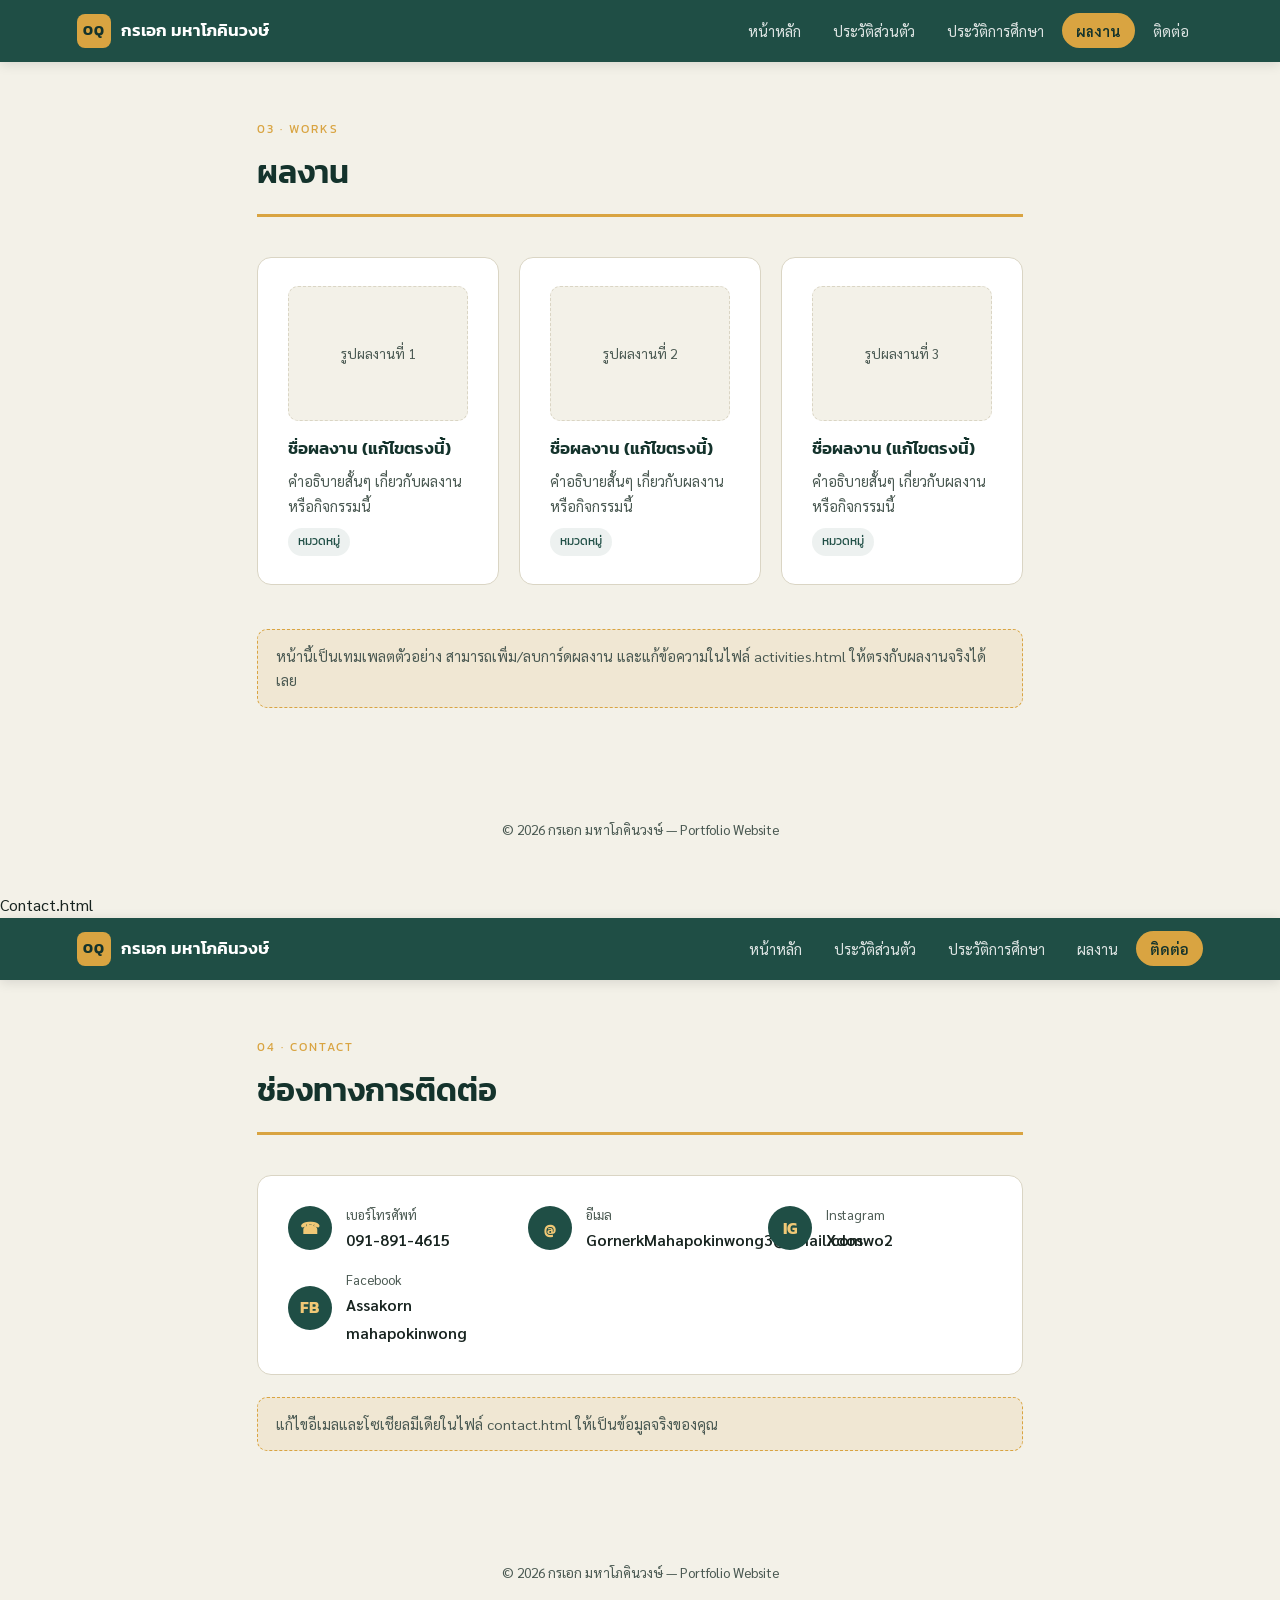
==== activities.html @ 0e101bdb "Update activities.html" ====
<!DOCTYPE html>
<html lang="th">
<head>
<meta charset="UTF-8">
<meta name="viewport" content="width=device-width, initial-scale=1.0">
<title>ผลงาน | ณิชาภัทร จันทนาม</title>
<link rel="stylesheet" href="style.css">
</head>
<body>

<nav class="topnav">
  <div class="brand">
    <span class="brand-badge">OQ</span>
    กรเอก มหาโภคินวงษ์
  </div>
  <button class="nav-toggle" aria-label="เปิดเมนู">&#9776;</button>
  <ul class="navlinks">
    <li><a href="index.html">หน้าหลัก</a></li>
    <li><a href="personal.html">ประวัติส่วนตัว</a></li>
    <li><a href="education.html">ประวัติการศึกษา</a></li>
    <li><a href="activities.html" aria-current="page">ผลงาน</a></li>
    <li><a href="contact.html">ติดต่อ</a></li>
  </ul>
</nav>

<main>
  <header class="page-header">
    <span class="eyebrow">03 · Works</span>
    <h1>ผลงาน</h1>
  </header>

  <div class="work-grid">
    <!-- คัดลอกบล็อก .work-card ทั้งก้อนเพื่อเพิ่มผลงานใหม่ -->
    <div class="card work-card">
      <div class="thumb">
        <!-- เปลี่ยนเป็น <img src="images/ชื่อไฟล์.png" alt="..."> เมื่อมีรูปผลงาน -->
        <span>รูปผลงานที่ 1</span>
      </div>
      <h3>ชื่อผลงาน (แก้ไขตรงนี้)</h3>
      <p>คำอธิบายสั้นๆ เกี่ยวกับผลงานหรือกิจกรรมนี้</p>
      <span class="tag">หมวดหมู่</span>
    </div>

    <div class="card work-card">
      <div class="thumb">
        <span>รูปผลงานที่ 2</span>
      </div>
      <h3>ชื่อผลงาน (แก้ไขตรงนี้)</h3>
      <p>คำอธิบายสั้นๆ เกี่ยวกับผลงานหรือกิจกรรมนี้</p>
      <span class="tag">หมวดหมู่</span>
    </div>

    <div class="card work-card">
      <div class="thumb">
        <span>รูปผลงานที่ 3</span>
      </div>
      <h3>ชื่อผลงาน (แก้ไขตรงนี้)</h3>
      <p>คำอธิบายสั้นๆ เกี่ยวกับผลงานหรือกิจกรรมนี้</p>
      <span class="tag">หมวดหมู่</span>
    </div>
  </div>

  <div class="note" style="margin-top:22px;">
    หน้านี้เป็นเทมเพลตตัวอย่าง สามารถเพิ่ม/ลบการ์ดผลงาน และแก้ข้อความในไฟล์ activities.html ให้ตรงกับผลงานจริงได้เลย
  </div>
</main>

<footer>&copy; 2026 กรเอก มหาโภคินวงษ์ — Portfolio Website</footer>

<script src="script.js"></script>
</body>
</html>

Contact.html

<!DOCTYPE html>
<html lang="th">
<head>
<meta charset="UTF-8">
<meta name="viewport" content="width=device-width, initial-scale=1.0">
<title>ช่องทางการติดต่อ | กรเอก มหาโภคินวงษ์</title>
<link rel="stylesheet" href="style.css">
</head>
<body>

<nav class="topnav">
  <div class="brand">
    <span class="brand-badge">OQ</span>
    กรเอก มหาโภคินวงษ์
  </div>
  <button class="nav-toggle" aria-label="เปิดเมนู">&#9776;</button>
  <ul class="navlinks">
    <li><a href="index.html">หน้าหลัก</a></li>
    <li><a href="personal.html">ประวัติส่วนตัว</a></li>
    <li><a href="education.html">ประวัติการศึกษา</a></li>
    <li><a href="activities.html">ผลงาน</a></li>
    <li><a href="contact.html" aria-current="page">ติดต่อ</a></li>
  </ul>
</nav>

<main>
  <header class="page-header">
    <span class="eyebrow">04 · Contact</span>
    <h1>ช่องทางการติดต่อ</h1>
  </header>

  <div class="card">
    <div class="contact-grid">
      <div class="contact-item">
        <div class="contact-icon">&#9742;</div>
        <div>
          <div class="label">เบอร์โทรศัพท์</div>
          <div class="value">091-891-4615</div>
        </div>
      </div>

      <div class="contact-item">
        <div class="contact-icon">@</div>
        <div>
          <div class="label">อีเมล</div>
          <!-- แก้เป็นอีเมลจริงของคุณ -->
          <div class="value">GornerkMahapokinwong3@email.com</div>
        </div>
      </div>

      <div class="contact-item">
        <div class="contact-icon">IG</div>
        <div>
          <div class="label">Instagram</div>
          <!-- แก้เป็นชื่อบัญชีจริงของคุณ -->
          <div class="value">Xdoswo2</div>
        </div>
      </div>

      <div class="contact-item">
        <div class="contact-icon">FB</div>
        <div>
          <div class="label">Facebook</div>
          <!-- แก้เป็นชื่อบัญชีจริงของคุณ -->
          <div class="value">Assakorn mahapokinwong</div>
        </div>
      </div>
    </div>
  </div>

  <div class="note">
    แก้ไขอีเมลและโซเชียลมีเดียในไฟล์ contact.html ให้เป็นข้อมูลจริงของคุณ
  </div>
</main>

<footer>&copy; 2026 กรเอก มหาโภคินวงษ์ — Portfolio Website</footer>

<script src="script.js"></script>
</body>
</html>
---- style.css ----
@import url('https://fonts.googleapis.com/css2?family=Kanit:wght@400;600;700&family=Sarabun:wght@300;400;600&display=swap');

:root {
  --teal: #1F4E45;
  --teal-dark: #14332C;
  --gold: #D9A441;
  --gold-light: #F0C876;
  --bg: #F3F1E8;
  --card: #FFFFFF;
  --ink: #182420;
  --ink-soft: #4A5952;
  --line: #DAD5C4;
  --radius: 14px;
}

* { box-sizing: border-box; }

html { scroll-behavior: smooth; }

body {
  margin: 0;
  background: var(--bg);
  color: var(--ink);
  font-family: 'Sarabun', sans-serif;
  font-weight: 400;
  line-height: 1.7;
}

h1, h2, h3, .display {
  font-family: 'Kanit', sans-serif;
  font-weight: 600;
  color: var(--teal-dark);
  margin: 0;
}

a { color: inherit; text-decoration: none; }

/* ---------- Top nav ---------- */
.topnav {
  position: sticky;
  top: 0;
  z-index: 50;
  display: flex;
  align-items: center;
  justify-content: space-between;
  padding: 14px 6vw;
  background: var(--teal);
  color: #fff;
  box-shadow: 0 2px 12px rgba(0,0,0,0.12);
}

.brand {
  display: flex;
  align-items: center;
  gap: 10px;
  font-family: 'Kanit', sans-serif;
  font-weight: 600;
  font-size: 1.05rem;
  color: #fff;
}

.brand-badge {
  width: 34px;
  height: 34px;
  border-radius: 8px;
  background: var(--gold);
  color: var(--teal-dark);
  display: flex;
  align-items: center;
  justify-content: center;
  font-weight: 700;
  font-size: 0.85rem;
  letter-spacing: 0.5px;
}

.navlinks {
  display: flex;
  gap: 4px;
  list-style: none;
  margin: 0;
  padding: 0;
}

.navlinks a {
  padding: 8px 14px;
  border-radius: 999px;
  font-size: 0.92rem;
  color: rgba(255,255,255,0.85);
  transition: background 0.2s, color 0.2s;
  white-space: nowrap;
}

.navlinks a:hover,
.navlinks a[aria-current="page"] {
  background: rgba(255,255,255,0.12);
  color: #fff;
}

.navlinks a[aria-current="page"] {
  background: var(--gold);
  color: var(--teal-dark);
  font-weight: 600;
}

.nav-toggle {
  display: none;
  background: none;
  border: none;
  color: #fff;
  font-size: 1.5rem;
  cursor: pointer;
}

@media (max-width: 720px) {
  .nav-toggle { display: block; }
  .navlinks {
    position: absolute;
    top: 100%;
    left: 0;
    right: 0;
    flex-direction: column;
    background: var(--teal-dark);
    padding: 10px 6vw 16px;
    display: none;
    gap: 2px;
  }
  .navlinks.open { display: flex; }
  .navlinks a { padding: 12px 14px; border-radius: 8px; }
}

/* ---------- Page shell ---------- */
main {
  max-width: 920px;
  margin: 0 auto;
  padding: 56px 6vw 80px;
}

.page-header {
  margin-bottom: 40px;
  border-bottom: 3px solid var(--gold);
  padding-bottom: 14px;
}

.eyebrow {
  font-family: 'Kanit', sans-serif;
  font-size: 0.78rem;
  letter-spacing: 2px;
  color: var(--gold);
  text-transform: uppercase;
  margin-bottom: 6px;
  display: block;
}

.page-header h1 { font-size: 2rem; }

/* ---------- Hero (index page): Student ID card ---------- */
.hero {
  display: grid;
  grid-template-columns: 1.1fr 0.9fr;
  gap: 40px;
  align-items: center;
  padding: 64px 0 48px;
}

@media (max-width: 780px) {
  .hero { grid-template-columns: 1fr; padding-top: 40px; }
}

.hero h1 {
  font-size: clamp(2.1rem, 5vw, 3rem);
  line-height: 1.25;
}

.hero .accent { color: var(--gold); }

.hero p.lede {
  color: var(--ink-soft);
  font-size: 1.08rem;
  margin-top: 18px;
  max-width: 46ch;
}

.hero-cta {
  margin-top: 30px;
  display: flex;
  gap: 12px;
  flex-wrap: wrap;
}

.btn {
  font-family: 'Kanit', sans-serif;
  font-size: 0.92rem;
  padding: 12px 22px;
  border-radius: 999px;
  border: 2px solid var(--teal);
  transition: transform 0.15s, background 0.2s, color 0.2s;
  display: inline-block;
}

.btn-solid { background: var(--teal); color: #fff; }
.btn-solid:hover { background: var(--teal-dark); transform: translateY(-2px); }
.btn-ghost { color: var(--teal); }
.btn-ghost:hover { background: var(--teal); color: #fff; transform: translateY(-2px); }

/* Student ID card visual */
.id-card {
  background: var(--card);
  border-radius: var(--radius);
  box-shadow: 0 18px 40px rgba(20,51,44,0.18);
  overflow: hidden;
  border: 1px solid var(--line);
  transform: rotate(-2deg);
  transition: transform 0.3s;
}
.id-card:hover { transform: rotate(0deg); }

.id-card-top {
  background: linear-gradient(135deg, var(--teal), var(--teal-dark));
  color: #fff;
  padding: 16px 20px;
  display: flex;
  align-items: center;
  justify-content: space-between;
}

.id-card-top .school {
  font-family: 'Kanit', sans-serif;
  font-size: 0.82rem;
  letter-spacing: 1px;
}

.id-card-top .gold-dot {
  width: 10px; height: 10px; border-radius: 50%;
  background: var(--gold);
}

.id-card-body {
  display: flex;
  gap: 18px;
  padding: 22px 20px;
  align-items: center;
}

.id-photo {
  width: 88px;
  height: 108px;
  border-radius: 8px;
  background: var(--bg);
  border: 2px solid var(--gold);
  overflow: hidden;
  flex-shrink: 0;
  display: flex;
  align-items: center;
  justify-content: center;
  font-family: 'Kanit', sans-serif;
  color: var(--ink-soft);
  font-size: 0.75rem;
  text-align: center;
}

.id-photo img { width: 100%; height: 100%; object-fit: cover; }

.id-info .name { font-family: 'Kanit', sans-serif; font-weight: 600; font-size: 1.15rem; color: var(--teal-dark); }
.id-info .role { color: var(--ink-soft); font-size: 0.9rem; margin-top: 4px; }
.id-card-strip {
  height: 8px;
  background: repeating-linear-gradient(45deg, var(--gold), var(--gold) 10px, var(--gold-light) 10px, var(--gold-light) 20px);
}

/* ---------- Nav cards on index ---------- */
.grid-links {
  display: grid;
  grid-template-columns: repeat(auto-fit, minmax(190px, 1fr));
  gap: 18px;
  margin-top: 40px;
}

.link-card {
  background: var(--card);
  border: 1px solid var(--line);
  border-radius: var(--radius);
  padding: 22px;
  transition: transform 0.2s, box-shadow 0.2s, border-color 0.2s;
}

.link-card:hover {
  transform: translateY(-4px);
  box-shadow: 0 14px 30px rgba(20,51,44,0.12);
  border-color: var(--gold);
}

.link-card .num {
  font-family: 'Kanit', sans-serif;
  color: var(--gold);
  font-weight: 700;
  font-size: 0.85rem;
}

.link-card h3 { margin-top: 8px; font-size: 1.15rem; }
.link-card p { color: var(--ink-soft); font-size: 0.9rem; margin: 8px 0 0; }

/* ---------- Content sections ---------- */
.card {
  background: var(--card);
  border: 1px solid var(--line);
  border-radius: var(--radius);
  padding: 28px 30px;
  margin-bottom: 22px;
}

.profile-block {
  display: flex;
  gap: 26px;
  align-items: flex-start;
  flex-wrap: wrap;
}

.profile-photo {
  width: 160px;
  height: 200px;
  border-radius: 10px;
  border: 3px solid var(--gold);
  object-fit: cover;
  background: var(--bg);
  flex-shrink: 0;
}

dl.info-list {
  display: grid;
  grid-template-columns: max-content 1fr;
  gap: 10px 20px;
  margin: 0;
}
dl.info-list dt {
  font-family: 'Kanit', sans-serif;
  color: var(--ink-soft);
  font-size: 0.88rem;
}
dl.info-list dd {
  margin: 0;
  font-weight: 600;
}

/* ---------- Timeline (education) ---------- */
.timeline {
  list-style: none;
  margin: 0;
  padding: 0;
  border-left: 3px solid var(--gold);
}

.timeline li {
  position: relative;
  padding: 4px 0 28px 26px;
}

.timeline li::before {
  content: '';
  position: absolute;
  left: -9px;
  top: 6px;
  width: 14px;
  height: 14px;
  border-radius: 50%;
  background: var(--teal);
  border: 3px solid var(--gold);
}

.timeline .year {
  font-family: 'Kanit', sans-serif;
  color: var(--gold);
  font-weight: 600;
  font-size: 0.85rem;
  display: block;
}

.timeline h3 { margin-top: 4px; font-size: 1.1rem; }
.timeline p { color: var(--ink-soft); margin: 6px 0 0; font-size: 0.95rem; }

/* ---------- Works / activities grid ---------- */
.work-grid {
  display: grid;
  grid-template-columns: repeat(auto-fit, minmax(240px, 1fr));
  gap: 20px;
}

.work-card .thumb {
  width: 100%;
  aspect-ratio: 4 / 3;
  border-radius: 10px;
  background: var(--bg);
  border: 1px dashed var(--line);
  display: flex;
  align-items: center;
  justify-content: center;
  color: var(--ink-soft);
  font-size: 0.85rem;
  overflow: hidden;
  margin-bottom: 14px;
}
.work-card .thumb img { width: 100%; height: 100%; object-fit: cover; }
.work-card h3 { font-size: 1.05rem; }
.work-card p { color: var(--ink-soft); font-size: 0.9rem; margin: 6px 0 0; }
.work-card .tag {
  display: inline-block;
  margin-top: 10px;
  font-family: 'Kanit', sans-serif;
  font-size: 0.72rem;
  color: var(--teal);
  background: rgba(31,78,69,0.08);
  padding: 4px 10px;
  border-radius: 999px;
}

/* ---------- Contact ---------- */
.contact-grid {
  display: grid;
  grid-template-columns: repeat(auto-fit, minmax(220px, 1fr));
  gap: 16px;
}

.contact-item {
  display: flex;
  align-items: center;
  gap: 14px;
}

.contact-icon {
  width: 44px;
  height: 44px;
  border-radius: 50%;
  background: var(--teal);
  color: var(--gold-light);
  display: flex;
  align-items: center;
  justify-content: center;
  font-family: 'Kanit', sans-serif;
  font-weight: 700;
  flex-shrink: 0;
}

.contact-item .label {
  font-size: 0.82rem;
  color: var(--ink-soft);
}
.contact-item .value { font-weight: 600; }

.note {
  background: rgba(217,164,65,0.12);
  border: 1px dashed var(--gold);
  border-radius: 10px;
  padding: 14px 18px;
  font-size: 0.9rem;
  color: var(--ink-soft);
}

/* ---------- Footer ---------- */
footer {
  text-align: center;
  padding: 30px 6vw 50px;
  color: var(--ink-soft);
  font-size: 0.85rem;
}

@media (prefers-reduced-motion: reduce) {
  * { transition: none !important; }
  html { scroll-behavior: auto; }
}

a:focus-visible, button:focus-visible {
  outline: 3px solid var(--gold);
  outline-offset: 2px;
}
---- style.css ----
@import url('https://fonts.googleapis.com/css2?family=Kanit:wght@400;600;700&family=Sarabun:wght@300;400;600&display=swap');

:root {
  --teal: #1F4E45;
  --teal-dark: #14332C;
  --gold: #D9A441;
  --gold-light: #F0C876;
  --bg: #F3F1E8;
  --card: #FFFFFF;
  --ink: #182420;
  --ink-soft: #4A5952;
  --line: #DAD5C4;
  --radius: 14px;
}

* { box-sizing: border-box; }

html { scroll-behavior: smooth; }

body {
  margin: 0;
  background: var(--bg);
  color: var(--ink);
  font-family: 'Sarabun', sans-serif;
  font-weight: 400;
  line-height: 1.7;
}

h1, h2, h3, .display {
  font-family: 'Kanit', sans-serif;
  font-weight: 600;
  color: var(--teal-dark);
  margin: 0;
}

a { color: inherit; text-decoration: none; }

/* ---------- Top nav ---------- */
.topnav {
  position: sticky;
  top: 0;
  z-index: 50;
  display: flex;
  align-items: center;
  justify-content: space-between;
  padding: 14px 6vw;
  background: var(--teal);
  color: #fff;
  box-shadow: 0 2px 12px rgba(0,0,0,0.12);
}

.brand {
  display: flex;
  align-items: center;
  gap: 10px;
  font-family: 'Kanit', sans-serif;
  font-weight: 600;
  font-size: 1.05rem;
  color: #fff;
}

.brand-badge {
  width: 34px;
  height: 34px;
  border-radius: 8px;
  background: var(--gold);
  color: var(--teal-dark);
  display: flex;
  align-items: center;
  justify-content: center;
  font-weight: 700;
  font-size: 0.85rem;
  letter-spacing: 0.5px;
}

.navlinks {
  display: flex;
  gap: 4px;
  list-style: none;
  margin: 0;
  padding: 0;
}

.navlinks a {
  padding: 8px 14px;
  border-radius: 999px;
  font-size: 0.92rem;
  color: rgba(255,255,255,0.85);
  transition: background 0.2s, color 0.2s;
  white-space: nowrap;
}

.navlinks a:hover,
.navlinks a[aria-current="page"] {
  background: rgba(255,255,255,0.12);
  color: #fff;
}

.navlinks a[aria-current="page"] {
  background: var(--gold);
  color: var(--teal-dark);
  font-weight: 600;
}

.nav-toggle {
  display: none;
  background: none;
  border: none;
  color: #fff;
  font-size: 1.5rem;
  cursor: pointer;
}

@media (max-width: 720px) {
  .nav-toggle { display: block; }
  .navlinks {
    position: absolute;
    top: 100%;
    left: 0;
    right: 0;
    flex-direction: column;
    background: var(--teal-dark);
    padding: 10px 6vw 16px;
    display: none;
    gap: 2px;
  }
  .navlinks.open { display: flex; }
  .navlinks a { padding: 12px 14px; border-radius: 8px; }
}

/* ---------- Page shell ---------- */
main {
  max-width: 920px;
  margin: 0 auto;
  padding: 56px 6vw 80px;
}

.page-header {
  margin-bottom: 40px;
  border-bottom: 3px solid var(--gold);
  padding-bottom: 14px;
}

.eyebrow {
  font-family: 'Kanit', sans-serif;
  font-size: 0.78rem;
  letter-spacing: 2px;
  color: var(--gold);
  text-transform: uppercase;
  margin-bottom: 6px;
  display: block;
}

.page-header h1 { font-size: 2rem; }

/* ---------- Hero (index page): Student ID card ---------- */
.hero {
  display: grid;
  grid-template-columns: 1.1fr 0.9fr;
  gap: 40px;
  align-items: center;
  padding: 64px 0 48px;
}

@media (max-width: 780px) {
  .hero { grid-template-columns: 1fr; padding-top: 40px; }
}

.hero h1 {
  font-size: clamp(2.1rem, 5vw, 3rem);
  line-height: 1.25;
}

.hero .accent { color: var(--gold); }

.hero p.lede {
  color: var(--ink-soft);
  font-size: 1.08rem;
  margin-top: 18px;
  max-width: 46ch;
}

.hero-cta {
  margin-top: 30px;
  display: flex;
  gap: 12px;
  flex-wrap: wrap;
}

.btn {
  font-family: 'Kanit', sans-serif;
  font-size: 0.92rem;
  padding: 12px 22px;
  border-radius: 999px;
  border: 2px solid var(--teal);
  transition: transform 0.15s, background 0.2s, color 0.2s;
  display: inline-block;
}

.btn-solid { background: var(--teal); color: #fff; }
.btn-solid:hover { background: var(--teal-dark); transform: translateY(-2px); }
.btn-ghost { color: var(--teal); }
.btn-ghost:hover { background: var(--teal); color: #fff; transform: translateY(-2px); }

/* Student ID card visual */
.id-card {
  background: var(--card);
  border-radius: var(--radius);
  box-shadow: 0 18px 40px rgba(20,51,44,0.18);
  overflow: hidden;
  border: 1px solid var(--line);
  transform: rotate(-2deg);
  transition: transform 0.3s;
}
.id-card:hover { transform: rotate(0deg); }

.id-card-top {
  background: linear-gradient(135deg, var(--teal), var(--teal-dark));
  color: #fff;
  padding: 16px 20px;
  display: flex;
  align-items: center;
  justify-content: space-between;
}

.id-card-top .school {
  font-family: 'Kanit', sans-serif;
  font-size: 0.82rem;
  letter-spacing: 1px;
}

.id-card-top .gold-dot {
  width: 10px; height: 10px; border-radius: 50%;
  background: var(--gold);
}

.id-card-body {
  display: flex;
  gap: 18px;
  padding: 22px 20px;
  align-items: center;
}

.id-photo {
  width: 88px;
  height: 108px;
  border-radius: 8px;
  background: var(--bg);
  border: 2px solid var(--gold);
  overflow: hidden;
  flex-shrink: 0;
  display: flex;
  align-items: center;
  justify-content: center;
  font-family: 'Kanit', sans-serif;
  color: var(--ink-soft);
  font-size: 0.75rem;
  text-align: center;
}

.id-photo img { width: 100%; height: 100%; object-fit: cover; }

.id-info .name { font-family: 'Kanit', sans-serif; font-weight: 600; font-size: 1.15rem; color: var(--teal-dark); }
.id-info .role { color: var(--ink-soft); font-size: 0.9rem; margin-top: 4px; }
.id-card-strip {
  height: 8px;
  background: repeating-linear-gradient(45deg, var(--gold), var(--gold) 10px, var(--gold-light) 10px, var(--gold-light) 20px);
}

/* ---------- Nav cards on index ---------- */
.grid-links {
  display: grid;
  grid-template-columns: repeat(auto-fit, minmax(190px, 1fr));
  gap: 18px;
  margin-top: 40px;
}

.link-card {
  background: var(--card);
  border: 1px solid var(--line);
  border-radius: var(--radius);
  padding: 22px;
  transition: transform 0.2s, box-shadow 0.2s, border-color 0.2s;
}

.link-card:hover {
  transform: translateY(-4px);
  box-shadow: 0 14px 30px rgba(20,51,44,0.12);
  border-color: var(--gold);
}

.link-card .num {
  font-family: 'Kanit', sans-serif;
  color: var(--gold);
  font-weight: 700;
  font-size: 0.85rem;
}

.link-card h3 { margin-top: 8px; font-size: 1.15rem; }
.link-card p { color: var(--ink-soft); font-size: 0.9rem; margin: 8px 0 0; }

/* ---------- Content sections ---------- */
.card {
  background: var(--card);
  border: 1px solid var(--line);
  border-radius: var(--radius);
  padding: 28px 30px;
  margin-bottom: 22px;
}

.profile-block {
  display: flex;
  gap: 26px;
  align-items: flex-start;
  flex-wrap: wrap;
}

.profile-photo {
  width: 160px;
  height: 200px;
  border-radius: 10px;
  border: 3px solid var(--gold);
  object-fit: cover;
  background: var(--bg);
  flex-shrink: 0;
}

dl.info-list {
  display: grid;
  grid-template-columns: max-content 1fr;
  gap: 10px 20px;
  margin: 0;
}
dl.info-list dt {
  font-family: 'Kanit', sans-serif;
  color: var(--ink-soft);
  font-size: 0.88rem;
}
dl.info-list dd {
  margin: 0;
  font-weight: 600;
}

/* ---------- Timeline (education) ---------- */
.timeline {
  list-style: none;
  margin: 0;
  padding: 0;
  border-left: 3px solid var(--gold);
}

.timeline li {
  position: relative;
  padding: 4px 0 28px 26px;
}

.timeline li::before {
  content: '';
  position: absolute;
  left: -9px;
  top: 6px;
  width: 14px;
  height: 14px;
  border-radius: 50%;
  background: var(--teal);
  border: 3px solid var(--gold);
}

.timeline .year {
  font-family: 'Kanit', sans-serif;
  color: var(--gold);
  font-weight: 600;
  font-size: 0.85rem;
  display: block;
}

.timeline h3 { margin-top: 4px; font-size: 1.1rem; }
.timeline p { color: var(--ink-soft); margin: 6px 0 0; font-size: 0.95rem; }

/* ---------- Works / activities grid ---------- */
.work-grid {
  display: grid;
  grid-template-columns: repeat(auto-fit, minmax(240px, 1fr));
  gap: 20px;
}

.work-card .thumb {
  width: 100%;
  aspect-ratio: 4 / 3;
  border-radius: 10px;
  background: var(--bg);
  border: 1px dashed var(--line);
  display: flex;
  align-items: center;
  justify-content: center;
  color: var(--ink-soft);
  font-size: 0.85rem;
  overflow: hidden;
  margin-bottom: 14px;
}
.work-card .thumb img { width: 100%; height: 100%; object-fit: cover; }
.work-card h3 { font-size: 1.05rem; }
.work-card p { color: var(--ink-soft); font-size: 0.9rem; margin: 6px 0 0; }
.work-card .tag {
  display: inline-block;
  margin-top: 10px;
  font-family: 'Kanit', sans-serif;
  font-size: 0.72rem;
  color: var(--teal);
  background: rgba(31,78,69,0.08);
  padding: 4px 10px;
  border-radius: 999px;
}

/* ---------- Contact ---------- */
.contact-grid {
  display: grid;
  grid-template-columns: repeat(auto-fit, minmax(220px, 1fr));
  gap: 16px;
}

.contact-item {
  display: flex;
  align-items: center;
  gap: 14px;
}

.contact-icon {
  width: 44px;
  height: 44px;
  border-radius: 50%;
  background: var(--teal);
  color: var(--gold-light);
  display: flex;
  align-items: center;
  justify-content: center;
  font-family: 'Kanit', sans-serif;
  font-weight: 700;
  flex-shrink: 0;
}

.contact-item .label {
  font-size: 0.82rem;
  color: var(--ink-soft);
}
.contact-item .value { font-weight: 600; }

.note {
  background: rgba(217,164,65,0.12);
  border: 1px dashed var(--gold);
  border-radius: 10px;
  padding: 14px 18px;
  font-size: 0.9rem;
  color: var(--ink-soft);
}

/* ---------- Footer ---------- */
footer {
  text-align: center;
  padding: 30px 6vw 50px;
  color: var(--ink-soft);
  font-size: 0.85rem;
}

@media (prefers-reduced-motion: reduce) {
  * { transition: none !important; }
  html { scroll-behavior: auto; }
}

a:focus-visible, button:focus-visible {
  outline: 3px solid var(--gold);
  outline-offset: 2px;
}
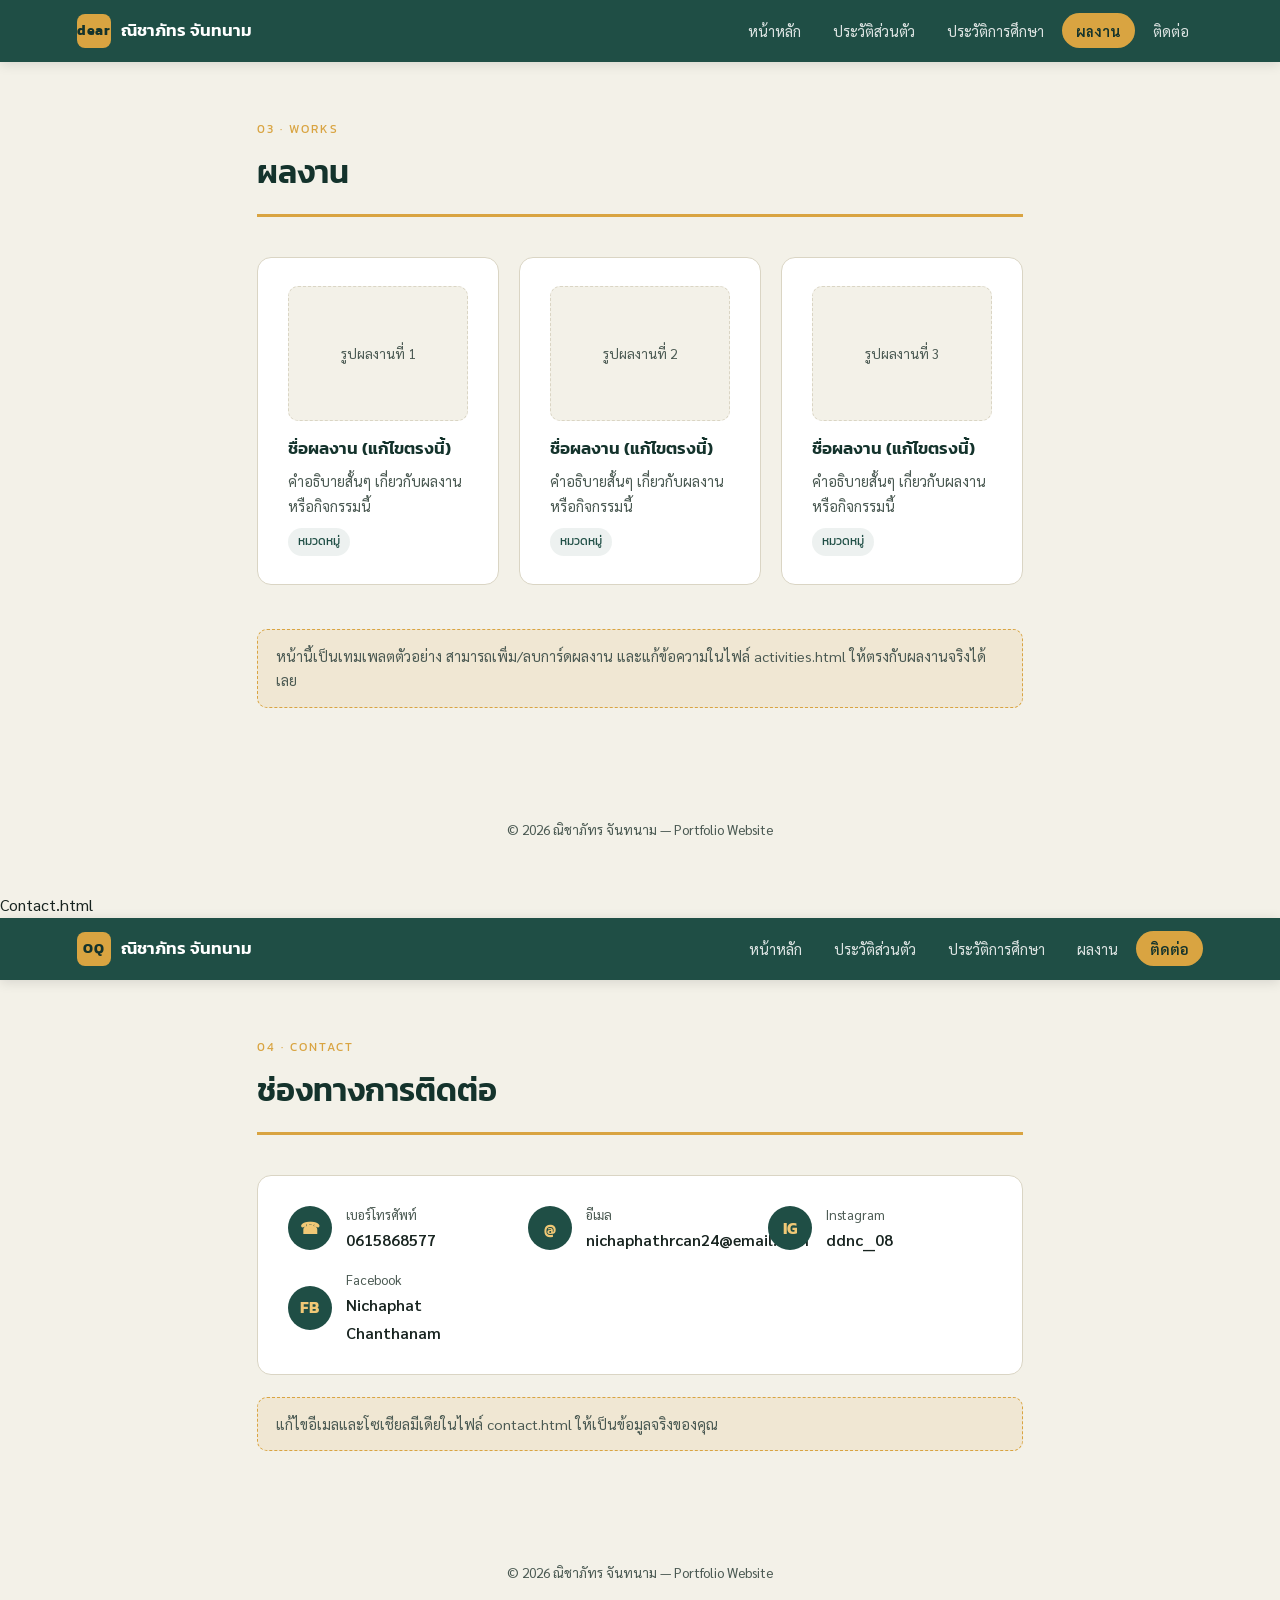
==== commit cfe114db: "Update activities.html" ====
--- a/activities.html
+++ b/activities.html
@@ -10,8 +10,8 @@
 
 <nav class="topnav">
   <div class="brand">
-    <span class="brand-badge">OQ</span>
-    กรเอก มหาโภคินวงษ์
+    <span class="brand-badge">dear</span>
+    ณิชาภัทร จันทนาม
   </div>
   <button class="nav-toggle" aria-label="เปิดเมนู">&#9776;</button>
   <ul class="navlinks">
@@ -65,7 +65,7 @@
   </div>
 </main>
 
-<footer>&copy; 2026 กรเอก มหาโภคินวงษ์ — Portfolio Website</footer>
+<footer>&copy; 2026 ณิชาภัทร จันทนาม — Portfolio Website</footer>
 
 <script src="script.js"></script>
 </body>
@@ -78,7 +78,7 @@
 <head>
 <meta charset="UTF-8">
 <meta name="viewport" content="width=device-width, initial-scale=1.0">
-<title>ช่องทางการติดต่อ | กรเอก มหาโภคินวงษ์</title>
+<title>ช่องทางการติดต่อ | ณิชาภัทร จันทนาม</title>
 <link rel="stylesheet" href="style.css">
 </head>
 <body>
@@ -86,7 +86,7 @@
 <nav class="topnav">
   <div class="brand">
     <span class="brand-badge">OQ</span>
-    กรเอก มหาโภคินวงษ์
+    ณิชาภัทร จันทนาม
   </div>
   <button class="nav-toggle" aria-label="เปิดเมนู">&#9776;</button>
   <ul class="navlinks">
@@ -110,7 +110,7 @@
         <div class="contact-icon">&#9742;</div>
         <div>
           <div class="label">เบอร์โทรศัพท์</div>
-          <div class="value">091-891-4615</div>
+          <div class="value">0615868577</div>
         </div>
       </div>
 
@@ -119,7 +119,7 @@
         <div>
           <div class="label">อีเมล</div>
           <!-- แก้เป็นอีเมลจริงของคุณ -->
-          <div class="value">GornerkMahapokinwong3@email.com</div>
+          <div class="value">nichaphathrcan24@email.com</div>
         </div>
       </div>
 
@@ -128,7 +128,7 @@
         <div>
           <div class="label">Instagram</div>
           <!-- แก้เป็นชื่อบัญชีจริงของคุณ -->
-          <div class="value">Xdoswo2</div>
+          <div class="value">ddnc__08</div>
         </div>
       </div>
 
@@ -137,7 +137,7 @@
         <div>
           <div class="label">Facebook</div>
           <!-- แก้เป็นชื่อบัญชีจริงของคุณ -->
-          <div class="value">Assakorn mahapokinwong</div>
+          <div class="value">Nichaphat Chanthanam</div>
         </div>
       </div>
     </div>
@@ -148,7 +148,7 @@
   </div>
 </main>
 
-<footer>&copy; 2026 กรเอก มหาโภคินวงษ์ — Portfolio Website</footer>
+<footer>&copy; 2026 ณิชาภัทร จันทนาม — Portfolio Website</footer>
 
 <script src="script.js"></script>
 </body>
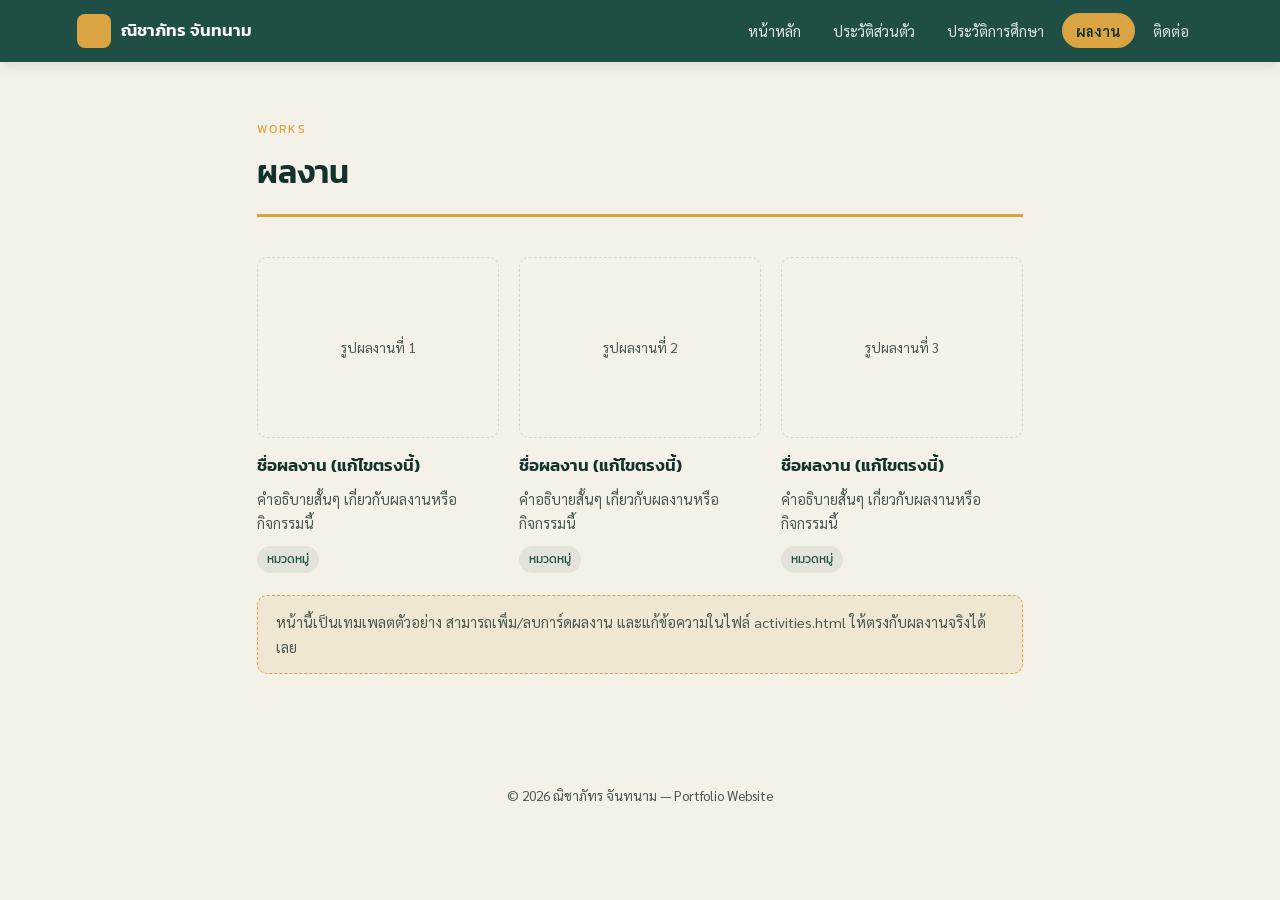
==== commit bc328375: "Update activities.html" ====
--- a/activities.html
+++ b/activities.html
@@ -10,7 +10,7 @@
 
 <nav class="topnav">
   <div class="brand">
-    <span class="brand-badge">dear</span>
+    <span class="brand-badge"></span>
     ณิชาภัทร จันทนาม
   </div>
   <button class="nav-toggle" aria-label="เปิดเมนู">&#9776;</button>
@@ -25,13 +25,13 @@
 
 <main>
   <header class="page-header">
-    <span class="eyebrow">03 · Works</span>
+    <span class="eyebrow">Works</span>
     <h1>ผลงาน</h1>
   </header>
 
   <div class="work-grid">
     <!-- คัดลอกบล็อก .work-card ทั้งก้อนเพื่อเพิ่มผลงานใหม่ -->
-    <div class="card work-card">
+    <div class="work-card">
       <div class="thumb">
         <!-- เปลี่ยนเป็น <img src="images/ชื่อไฟล์.png" alt="..."> เมื่อมีรูปผลงาน -->
         <span>รูปผลงานที่ 1</span>
@@ -41,7 +41,7 @@
       <span class="tag">หมวดหมู่</span>
     </div>
 
-    <div class="card work-card">
+    <div class="work-card">
       <div class="thumb">
         <span>รูปผลงานที่ 2</span>
       </div>
@@ -50,7 +50,7 @@
       <span class="tag">หมวดหมู่</span>
     </div>
 
-    <div class="card work-card">
+    <div class="work-card">
       <div class="thumb">
         <span>รูปผลงานที่ 3</span>
       </div>
@@ -70,86 +70,3 @@
 <script src="script.js"></script>
 </body>
 </html>
-
-Contact.html
-
-<!DOCTYPE html>
-<html lang="th">
-<head>
-<meta charset="UTF-8">
-<meta name="viewport" content="width=device-width, initial-scale=1.0">
-<title>ช่องทางการติดต่อ | ณิชาภัทร จันทนาม</title>
-<link rel="stylesheet" href="style.css">
-</head>
-<body>
-
-<nav class="topnav">
-  <div class="brand">
-    <span class="brand-badge">OQ</span>
-    ณิชาภัทร จันทนาม
-  </div>
-  <button class="nav-toggle" aria-label="เปิดเมนู">&#9776;</button>
-  <ul class="navlinks">
-    <li><a href="index.html">หน้าหลัก</a></li>
-    <li><a href="personal.html">ประวัติส่วนตัว</a></li>
-    <li><a href="education.html">ประวัติการศึกษา</a></li>
-    <li><a href="activities.html">ผลงาน</a></li>
-    <li><a href="contact.html" aria-current="page">ติดต่อ</a></li>
-  </ul>
-</nav>
-
-<main>
-  <header class="page-header">
-    <span class="eyebrow">04 · Contact</span>
-    <h1>ช่องทางการติดต่อ</h1>
-  </header>
-
-  <div class="card">
-    <div class="contact-grid">
-      <div class="contact-item">
-        <div class="contact-icon">&#9742;</div>
-        <div>
-          <div class="label">เบอร์โทรศัพท์</div>
-          <div class="value">0615868577</div>
-        </div>
-      </div>
-
-      <div class="contact-item">
-        <div class="contact-icon">@</div>
-        <div>
-          <div class="label">อีเมล</div>
-          <!-- แก้เป็นอีเมลจริงของคุณ -->
-          <div class="value">nichaphathrcan24@email.com</div>
-        </div>
-      </div>
-
-      <div class="contact-item">
-        <div class="contact-icon">IG</div>
-        <div>
-          <div class="label">Instagram</div>
-          <!-- แก้เป็นชื่อบัญชีจริงของคุณ -->
-          <div class="value">ddnc__08</div>
-        </div>
-      </div>
-
-      <div class="contact-item">
-        <div class="contact-icon">FB</div>
-        <div>
-          <div class="label">Facebook</div>
-          <!-- แก้เป็นชื่อบัญชีจริงของคุณ -->
-          <div class="value">Nichaphat Chanthanam</div>
-        </div>
-      </div>
-    </div>
-  </div>
-
-  <div class="note">
-    แก้ไขอีเมลและโซเชียลมีเดียในไฟล์ contact.html ให้เป็นข้อมูลจริงของคุณ
-  </div>
-</main>
-
-<footer>&copy; 2026 ณิชาภัทร จันทนาม — Portfolio Website</footer>
-
-<script src="script.js"></script>
-</body>
-</html>
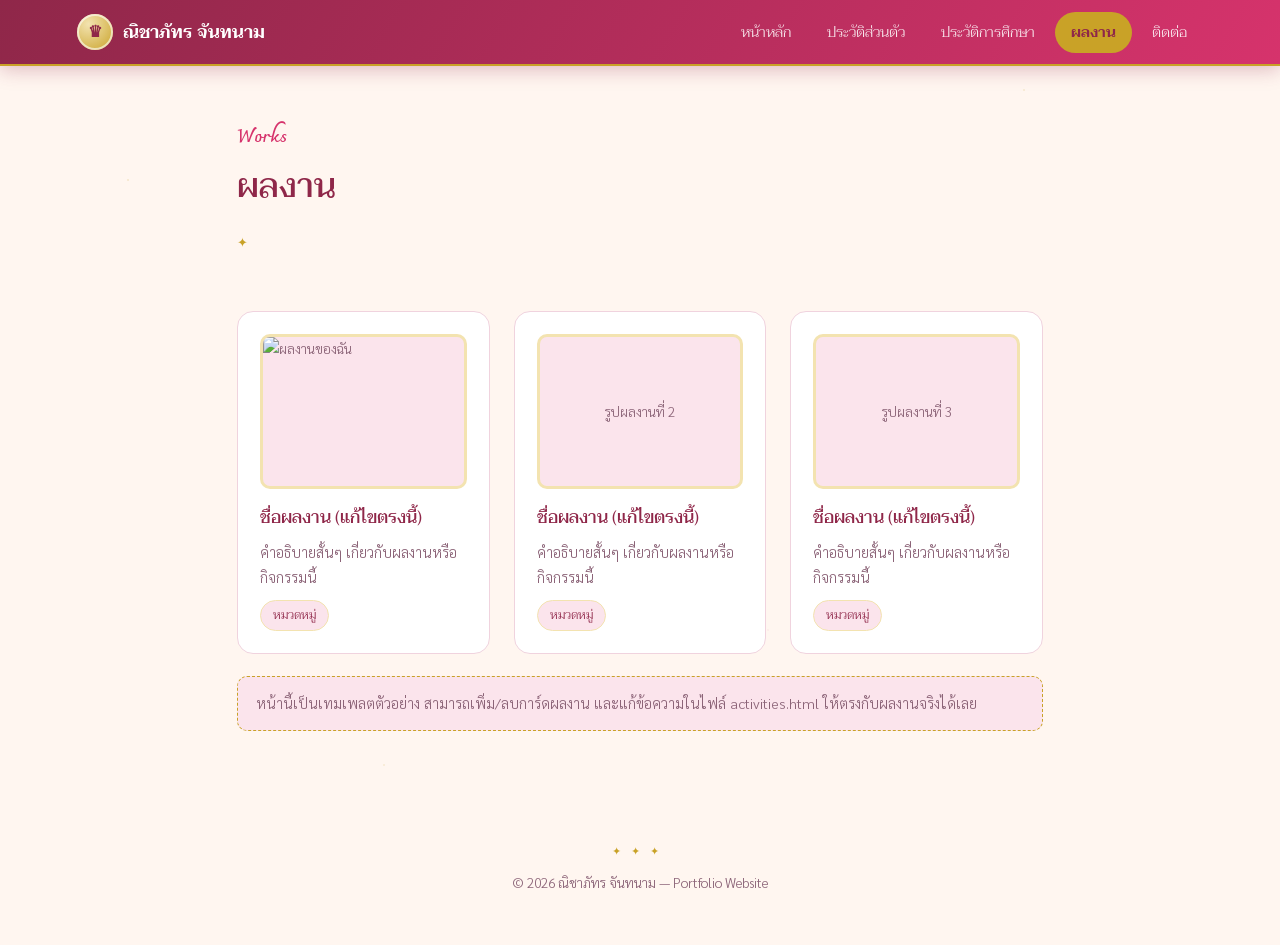
==== commit 63dcbe37: "Update activities.html" ====
--- a/activities.html
+++ b/activities.html
@@ -34,7 +34,7 @@
     <div class="work-card">
       <div class="thumb">
         <!-- เปลี่ยนเป็น <img src="images/ชื่อไฟล์.png" alt="..."> เมื่อมีรูปผลงาน -->
-        <span>รูปผลงานที่ 1</span>
+        <img src="images/myphoto.jpg" alt="ผลงานของฉัน">
       </div>
       <h3>ชื่อผลงาน (แก้ไขตรงนี้)</h3>
       <p>คำอธิบายสั้นๆ เกี่ยวกับผลงานหรือกิจกรรมนี้</p>
--- a/style.css
+++ b/style.css
@@ -1,16 +1,17 @@
-@import url('https://fonts.googleapis.com/css2?family=Kanit:wght@400;600;700&family=Sarabun:wght@300;400;600&display=swap');
+@import url('https://fonts.googleapis.com/css2?family=Taviraj:wght@300;400;500;600&family=Charmonman:wght@400;700&family=Sarabun:wght@300;400;500&display=swap');
 
 :root {
-  --teal: #1F4E45;
-  --teal-dark: #14332C;
-  --gold: #D9A441;
-  --gold-light: #F0C876;
-  --bg: #F3F1E8;
+  --cream: #FFF6F0;
+  --blush: #FBE4EC;
+  --rose: #D6336C;
+  --rose-deep: #8F2749;
+  --gold: #C9A227;
+  --gold-light: #F3E3B0;
   --card: #FFFFFF;
-  --ink: #182420;
-  --ink-soft: #4A5952;
-  --line: #DAD5C4;
-  --radius: 14px;
+  --ink: #3B2430;
+  --ink-soft: #8C6478;
+  --line: #F0D3DE;
+  --radius: 16px;
 }
 
 * { box-sizing: border-box; }
@@ -19,17 +20,23 @@
 
 body {
   margin: 0;
-  background: var(--bg);
+  background: var(--cream);
+  background-image:
+    radial-gradient(2px 2px at 10% 20%, rgba(201,162,39,0.35) 0, transparent 60%),
+    radial-gradient(2px 2px at 80% 10%, rgba(201,162,39,0.3) 0, transparent 60%),
+    radial-gradient(1.5px 1.5px at 60% 70%, rgba(214,51,108,0.2) 0, transparent 60%),
+    radial-gradient(2px 2px at 30% 85%, rgba(201,162,39,0.28) 0, transparent 60%);
+  background-attachment: fixed;
   color: var(--ink);
   font-family: 'Sarabun', sans-serif;
-  font-weight: 400;
-  line-height: 1.7;
+  font-weight: 300;
+  line-height: 1.75;
 }
 
 h1, h2, h3, .display {
-  font-family: 'Kanit', sans-serif;
-  font-weight: 600;
-  color: var(--teal-dark);
+  font-family: 'Taviraj', serif;
+  font-weight: 500;
+  color: var(--rose-deep);
   margin: 0;
 }
 
@@ -44,34 +51,37 @@
   align-items: center;
   justify-content: space-between;
   padding: 14px 6vw;
-  background: var(--teal);
+  background: linear-gradient(120deg, var(--rose-deep), var(--rose));
   color: #fff;
-  box-shadow: 0 2px 12px rgba(0,0,0,0.12);
+  box-shadow: 0 4px 18px rgba(143,39,73,0.28);
+  border-bottom: 2px solid var(--gold);
 }
 
 .brand {
   display: flex;
   align-items: center;
   gap: 10px;
-  font-family: 'Kanit', sans-serif;
+  font-family: 'Taviraj', serif;
   font-weight: 600;
-  font-size: 1.05rem;
+  font-size: 1.1rem;
   color: #fff;
 }
 
 .brand-badge {
-  width: 34px;
-  height: 34px;
-  border-radius: 8px;
-  background: var(--gold);
-  color: var(--teal-dark);
+  width: 36px;
+  height: 36px;
+  border-radius: 50%;
+  background: radial-gradient(circle at 32% 28%, var(--gold-light), var(--gold));
+  color: var(--rose-deep);
   display: flex;
   align-items: center;
   justify-content: center;
   font-weight: 700;
-  font-size: 0.85rem;
-  letter-spacing: 0.5px;
-}
+  font-size: 1rem;
+  box-shadow: inset 0 0 0 2px rgba(255,255,255,0.6);
+}
+
+.brand-badge::before { content: '\265B'; }
 
 .navlinks {
   display: flex;
@@ -79,26 +89,26 @@
   list-style: none;
   margin: 0;
   padding: 0;
+  font-family: 'Taviraj', serif;
 }
 
 .navlinks a {
-  padding: 8px 14px;
+  padding: 8px 16px;
   border-radius: 999px;
   font-size: 0.92rem;
-  color: rgba(255,255,255,0.85);
-  transition: background 0.2s, color 0.2s;
+  color: rgba(255,255,255,0.88);
+  transition: background 0.25s, color 0.25s;
   white-space: nowrap;
 }
 
-.navlinks a:hover,
-.navlinks a[aria-current="page"] {
-  background: rgba(255,255,255,0.12);
+.navlinks a:hover {
+  background: rgba(255,255,255,0.14);
   color: #fff;
 }
 
 .navlinks a[aria-current="page"] {
   background: var(--gold);
-  color: var(--teal-dark);
+  color: var(--rose-deep);
   font-weight: 600;
 }
 
@@ -119,7 +129,7 @@
     left: 0;
     right: 0;
     flex-direction: column;
-    background: var(--teal-dark);
+    background: var(--rose-deep);
     padding: 10px 6vw 16px;
     display: none;
     gap: 2px;
@@ -130,52 +140,63 @@
 
 /* ---------- Page shell ---------- */
 main {
-  max-width: 920px;
+  max-width: 960px;
   margin: 0 auto;
   padding: 56px 6vw 80px;
 }
 
 .page-header {
   margin-bottom: 40px;
-  border-bottom: 3px solid var(--gold);
-  padding-bottom: 14px;
+  padding-bottom: 18px;
+  position: relative;
+}
+
+.page-header::after {
+  content: '\2726';
+  display: block;
+  margin-top: 14px;
+  text-align: left;
+  color: var(--gold);
+  font-size: 0.8rem;
+  letter-spacing: 14px;
 }
 
 .eyebrow {
-  font-family: 'Kanit', sans-serif;
-  font-size: 0.78rem;
-  letter-spacing: 2px;
-  color: var(--gold);
-  text-transform: uppercase;
-  margin-bottom: 6px;
+  font-family: 'Charmonman', cursive;
+  font-size: 1.15rem;
+  font-weight: 700;
+  color: var(--rose);
+  margin-bottom: 4px;
   display: block;
 }
 
-.page-header h1 { font-size: 2rem; }
-
-/* ---------- Hero (index page): Student ID card ---------- */
+.page-header h1 { font-size: 2.1rem; }
+
+/* ---------- Hero (index page) ---------- */
 .hero {
   display: grid;
   grid-template-columns: 1.1fr 0.9fr;
   gap: 40px;
   align-items: center;
-  padding: 64px 0 48px;
+  padding: 68px 0 60px;
 }
 
 @media (max-width: 780px) {
-  .hero { grid-template-columns: 1fr; padding-top: 40px; }
+  .hero { grid-template-columns: 1fr; padding-top: 40px; text-align: center; }
+  .hero-cta { justify-content: center; }
+  .id-card { margin: 0 auto; }
 }
 
 .hero h1 {
-  font-size: clamp(2.1rem, 5vw, 3rem);
-  line-height: 1.25;
-}
-
-.hero .accent { color: var(--gold); }
+  font-size: clamp(2rem, 5vw, 3rem);
+  line-height: 1.3;
+}
+
+.hero .accent { color: var(--rose); }
 
 .hero p.lede {
   color: var(--ink-soft);
-  font-size: 1.08rem;
+  font-size: 1.05rem;
   margin-top: 18px;
   max-width: 46ch;
 }
@@ -188,115 +209,126 @@
 }
 
 .btn {
-  font-family: 'Kanit', sans-serif;
-  font-size: 0.92rem;
-  padding: 12px 22px;
+  font-family: 'Taviraj', serif;
+  font-size: 0.95rem;
+  font-weight: 500;
+  padding: 12px 26px;
   border-radius: 999px;
-  border: 2px solid var(--teal);
-  transition: transform 0.15s, background 0.2s, color 0.2s;
+  border: 1.5px solid var(--gold);
+  transition: transform 0.2s, background 0.2s, color 0.2s, box-shadow 0.2s;
   display: inline-block;
 }
 
-.btn-solid { background: var(--teal); color: #fff; }
-.btn-solid:hover { background: var(--teal-dark); transform: translateY(-2px); }
-.btn-ghost { color: var(--teal); }
-.btn-ghost:hover { background: var(--teal); color: #fff; transform: translateY(-2px); }
-
-/* Student ID card visual */
+.btn-solid { background: linear-gradient(120deg, var(--rose), var(--rose-deep)); color: #fff; }
+.btn-solid:hover { transform: translateY(-3px); box-shadow: 0 12px 24px rgba(143,39,73,0.3); }
+.btn-ghost { color: var(--rose-deep); background: #fff; }
+.btn-ghost:hover { background: var(--gold-light); transform: translateY(-3px); }
+
+/* Ornate corner-frame mixin (used on cards) */
+.ornate {
+  position: relative;
+}
+.ornate::before, .ornate::after,
+.ornate .corner-tl, .ornate .corner-br {
+  content: '';
+  position: absolute;
+  width: 22px;
+  height: 22px;
+  border: 2px solid var(--gold);
+  pointer-events: none;
+}
+.ornate::before { top: 6px; left: 6px; border-right: none; border-bottom: none; }
+.ornate::after   { bottom: 6px; right: 6px; border-left: none; border-top: none; }
+
+/* ---------- Royal medallion ID card ---------- */
 .id-card {
+  position: relative;
+  width: 260px;
+  padding: 22px 20px 26px;
   background: var(--card);
-  border-radius: var(--radius);
-  box-shadow: 0 18px 40px rgba(20,51,44,0.18);
+  border-radius: 14px;
+  box-shadow: 0 24px 48px rgba(143,39,73,0.22);
+  border: 1px solid var(--line);
+  text-align: center;
+}
+
+.id-photo-frame {
+  width: 140px;
+  height: 140px;
+  margin: 0 auto 14px;
+  border-radius: 50%;
+  padding: 6px;
+  background: conic-gradient(from 180deg, var(--gold), var(--gold-light), var(--gold), var(--rose), var(--gold));
+}
+
+.id-photo-inner {
+  width: 100%;
+  height: 100%;
+  border-radius: 50%;
   overflow: hidden;
-  border: 1px solid var(--line);
-  transform: rotate(-2deg);
-  transition: transform 0.3s;
-}
-.id-card:hover { transform: rotate(0deg); }
-
-.id-card-top {
-  background: linear-gradient(135deg, var(--teal), var(--teal-dark));
-  color: #fff;
-  padding: 16px 20px;
-  display: flex;
-  align-items: center;
-  justify-content: space-between;
-}
-
-.id-card-top .school {
-  font-family: 'Kanit', sans-serif;
-  font-size: 0.82rem;
-  letter-spacing: 1px;
-}
-
-.id-card-top .gold-dot {
-  width: 10px; height: 10px; border-radius: 50%;
-  background: var(--gold);
-}
-
-.id-card-body {
-  display: flex;
-  gap: 18px;
-  padding: 22px 20px;
-  align-items: center;
-}
-
-.id-photo {
-  width: 88px;
-  height: 108px;
-  border-radius: 8px;
-  background: var(--bg);
-  border: 2px solid var(--gold);
-  overflow: hidden;
-  flex-shrink: 0;
+  border: 3px solid #fff;
+  background: var(--blush);
   display: flex;
   align-items: center;
   justify-content: center;
-  font-family: 'Kanit', sans-serif;
+}
+
+.id-photo-inner img { width: 100%; height: 100%; object-fit: cover; }
+
+.id-photo-inner span {
+  font-family: 'Sarabun', sans-serif;
   color: var(--ink-soft);
   font-size: 0.75rem;
   text-align: center;
-}
-
-.id-photo img { width: 100%; height: 100%; object-fit: cover; }
-
-.id-info .name { font-family: 'Kanit', sans-serif; font-weight: 600; font-size: 1.15rem; color: var(--teal-dark); }
-.id-info .role { color: var(--ink-soft); font-size: 0.9rem; margin-top: 4px; }
-.id-card-strip {
-  height: 8px;
-  background: repeating-linear-gradient(45deg, var(--gold), var(--gold) 10px, var(--gold-light) 10px, var(--gold-light) 20px);
-}
-
-/* ---------- Nav cards on index ---------- */
+  padding: 0 14px;
+}
+
+.id-card .name { font-family: 'Taviraj', serif; font-weight: 600; font-size: 1.2rem; color: var(--rose-deep); }
+.id-card .role { color: var(--ink-soft); font-size: 0.88rem; margin-top: 4px; }
+
+.id-ribbon {
+  display: inline-block;
+  margin-top: 12px;
+  background: var(--gold);
+  color: var(--rose-deep);
+  font-family: 'Taviraj', serif;
+  font-weight: 600;
+  font-size: 0.7rem;
+  letter-spacing: 1px;
+  padding: 5px 16px;
+  border-radius: 999px;
+}
+
+/* ---------- Waypoint cards on index ---------- */
 .grid-links {
   display: grid;
   grid-template-columns: repeat(auto-fit, minmax(190px, 1fr));
-  gap: 18px;
-  margin-top: 40px;
+  gap: 20px;
+  margin-top: 30px;
 }
 
 .link-card {
   background: var(--card);
   border: 1px solid var(--line);
   border-radius: var(--radius);
-  padding: 22px;
-  transition: transform 0.2s, box-shadow 0.2s, border-color 0.2s;
+  padding: 24px 22px;
+  transition: transform 0.25s, box-shadow 0.25s, border-color 0.25s;
 }
 
 .link-card:hover {
-  transform: translateY(-4px);
-  box-shadow: 0 14px 30px rgba(20,51,44,0.12);
+  transform: translateY(-6px);
+  box-shadow: 0 18px 36px rgba(143,39,73,0.16);
   border-color: var(--gold);
 }
 
 .link-card .num {
-  font-family: 'Kanit', sans-serif;
-  color: var(--gold);
+  font-family: 'Charmonman', cursive;
+  color: var(--rose);
   font-weight: 700;
-  font-size: 0.85rem;
-}
-
-.link-card h3 { margin-top: 8px; font-size: 1.15rem; }
+  font-size: 1.1rem;
+}
+
+.link-card h3 { margin-top: 6px; font-size: 1.15rem; }
 .link-card p { color: var(--ink-soft); font-size: 0.9rem; margin: 8px 0 0; }
 
 /* ---------- Content sections ---------- */
@@ -304,119 +336,128 @@
   background: var(--card);
   border: 1px solid var(--line);
   border-radius: var(--radius);
-  padding: 28px 30px;
+  padding: 32px 34px;
   margin-bottom: 22px;
 }
 
 .profile-block {
   display: flex;
-  gap: 26px;
+  gap: 28px;
   align-items: flex-start;
   flex-wrap: wrap;
 }
 
 .profile-photo {
-  width: 160px;
-  height: 200px;
+  width: 170px;
+  height: 210px;
   border-radius: 10px;
-  border: 3px solid var(--gold);
+  border: 4px solid var(--gold);
   object-fit: cover;
-  background: var(--bg);
+  background: var(--blush);
   flex-shrink: 0;
+  box-shadow: 0 14px 28px rgba(143,39,73,0.18);
 }
 
 dl.info-list {
   display: grid;
   grid-template-columns: max-content 1fr;
-  gap: 10px 20px;
+  gap: 12px 22px;
   margin: 0;
 }
 dl.info-list dt {
-  font-family: 'Kanit', sans-serif;
-  color: var(--ink-soft);
-  font-size: 0.88rem;
+  font-family: 'Taviraj', serif;
+  color: var(--ink-soft);
+  font-size: 0.9rem;
 }
 dl.info-list dd {
   margin: 0;
-  font-weight: 600;
-}
-
-/* ---------- Timeline (education) ---------- */
+  font-weight: 500;
+}
+
+/* ---------- Timeline (education) — a strand of pearls ---------- */
 .timeline {
   list-style: none;
   margin: 0;
   padding: 0;
-  border-left: 3px solid var(--gold);
+  border-left: 2px solid var(--gold-light);
 }
 
 .timeline li {
   position: relative;
-  padding: 4px 0 28px 26px;
+  padding: 4px 0 30px 30px;
 }
 
 .timeline li::before {
   content: '';
   position: absolute;
-  left: -9px;
+  left: -8px;
   top: 6px;
   width: 14px;
   height: 14px;
   border-radius: 50%;
-  background: var(--teal);
-  border: 3px solid var(--gold);
+  background: radial-gradient(circle at 32% 28%, #fff, var(--gold-light));
+  border: 2px solid var(--gold);
 }
 
 .timeline .year {
-  font-family: 'Kanit', sans-serif;
-  color: var(--gold);
-  font-weight: 600;
-  font-size: 0.85rem;
+  font-family: 'Charmonman', cursive;
+  color: var(--rose);
+  font-weight: 700;
+  font-size: 1.05rem;
   display: block;
 }
 
 .timeline h3 { margin-top: 4px; font-size: 1.1rem; }
 .timeline p { color: var(--ink-soft); margin: 6px 0 0; font-size: 0.95rem; }
 
-/* ---------- Works / activities grid ---------- */
+/* ---------- Works / activities ---------- */
 .work-grid {
   display: grid;
   grid-template-columns: repeat(auto-fit, minmax(240px, 1fr));
-  gap: 20px;
+  gap: 24px;
+}
+
+.work-card {
+  background: var(--card);
+  border: 1px solid var(--line);
+  border-radius: var(--radius);
+  padding: 22px;
 }
 
 .work-card .thumb {
   width: 100%;
   aspect-ratio: 4 / 3;
   border-radius: 10px;
-  background: var(--bg);
-  border: 1px dashed var(--line);
+  overflow: hidden;
+  background: var(--blush);
+  border: 3px solid var(--gold-light);
   display: flex;
   align-items: center;
   justify-content: center;
   color: var(--ink-soft);
   font-size: 0.85rem;
-  overflow: hidden;
   margin-bottom: 14px;
 }
-.work-card .thumb img { width: 100%; height: 100%; object-fit: cover; }
-.work-card h3 { font-size: 1.05rem; }
+.work-card .thumb img { width: 100%; height: 100%; object-fit: contain; }
+.work-card h3 { font-size: 1.08rem; }
 .work-card p { color: var(--ink-soft); font-size: 0.9rem; margin: 6px 0 0; }
 .work-card .tag {
   display: inline-block;
   margin-top: 10px;
-  font-family: 'Kanit', sans-serif;
-  font-size: 0.72rem;
-  color: var(--teal);
-  background: rgba(31,78,69,0.08);
-  padding: 4px 10px;
+  font-family: 'Taviraj', serif;
+  font-size: 0.75rem;
+  color: var(--rose-deep);
+  background: var(--blush);
+  padding: 4px 12px;
   border-radius: 999px;
+  border: 1px solid var(--gold-light);
 }
 
 /* ---------- Contact ---------- */
 .contact-grid {
   display: grid;
   grid-template-columns: repeat(auto-fit, minmax(220px, 1fr));
-  gap: 16px;
+  gap: 18px;
 }
 
 .contact-item {
@@ -426,27 +467,28 @@
 }
 
 .contact-icon {
-  width: 44px;
-  height: 44px;
+  width: 46px;
+  height: 46px;
   border-radius: 50%;
-  background: var(--teal);
+  background: radial-gradient(circle at 32% 28%, var(--rose), var(--rose-deep));
   color: var(--gold-light);
   display: flex;
   align-items: center;
   justify-content: center;
-  font-family: 'Kanit', sans-serif;
+  font-family: 'Taviraj', serif;
   font-weight: 700;
   flex-shrink: 0;
+  box-shadow: inset 0 0 0 2px rgba(255,255,255,0.3);
 }
 
 .contact-item .label {
   font-size: 0.82rem;
   color: var(--ink-soft);
 }
-.contact-item .value { font-weight: 600; }
+.contact-item .value { font-weight: 500; }
 
 .note {
-  background: rgba(217,164,65,0.12);
+  background: var(--blush);
   border: 1px dashed var(--gold);
   border-radius: 10px;
   padding: 14px 18px;
@@ -462,12 +504,21 @@
   font-size: 0.85rem;
 }
 
+footer::before {
+  content: '\2726 \2726 \2726';
+  display: block;
+  color: var(--gold);
+  margin-bottom: 10px;
+  letter-spacing: 10px;
+  font-size: 0.7rem;
+}
+
 @media (prefers-reduced-motion: reduce) {
   * { transition: none !important; }
   html { scroll-behavior: auto; }
 }
 
 a:focus-visible, button:focus-visible {
-  outline: 3px solid var(--gold);
+  outline: 2px solid var(--gold);
   outline-offset: 2px;
 }
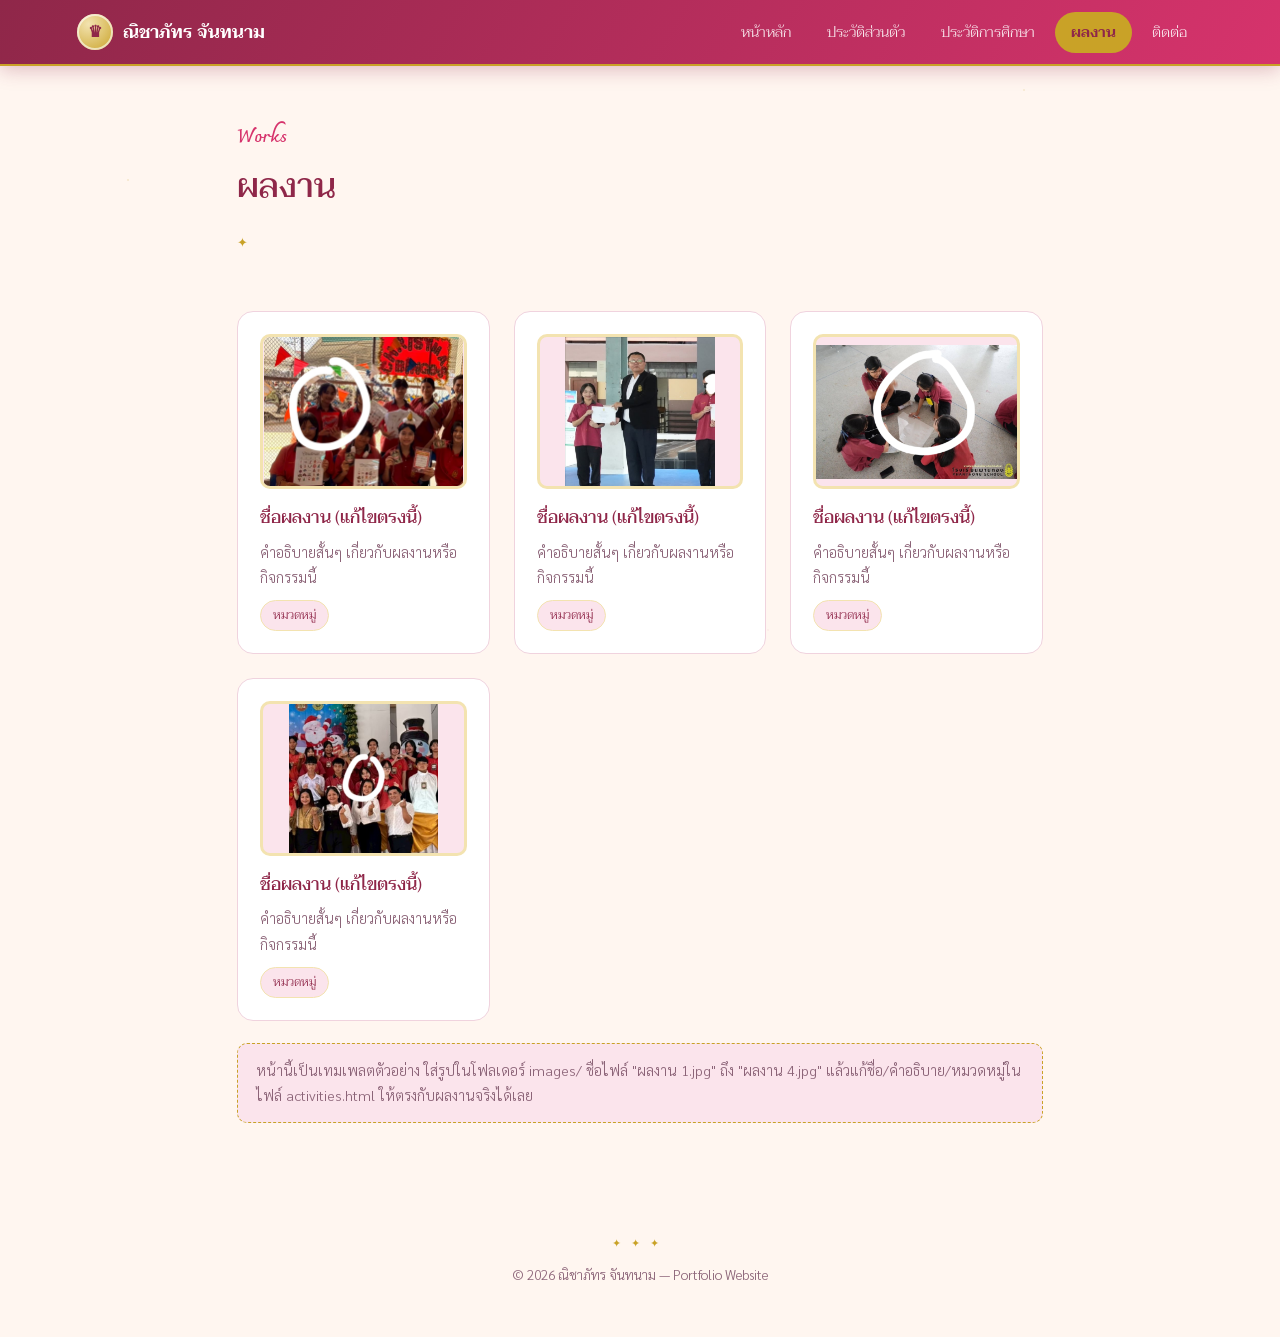
==== commit 78cd23d9: "Update activities.html" ====
--- a/activities.html
+++ b/activities.html
@@ -31,10 +31,12 @@
 
   <div class="work-grid">
     <!-- คัดลอกบล็อก .work-card ทั้งก้อนเพื่อเพิ่มผลงานใหม่ -->
+
     <div class="work-card">
       <div class="thumb">
-        <!-- เปลี่ยนเป็น <img src="images/ชื่อไฟล์.png" alt="..."> เมื่อมีรูปผลงาน -->
-        <img src="images/myphoto.jpg" alt="ผลงานของฉัน">
+        <!-- เปลี่ยนเป็น <img src="images/ชื่อไฟล์.jpg" alt="..."> เมื่อมีรูปผลงาน -->
+        <img src="images/ผลงาน 1.jpg" alt="ผลงานที่ 1" onerror="this.style.display='none'; this.nextElementSibling.style.display='flex';">
+        <span style="display:none; align-items:center; justify-content:center; height:100%;">รูปผลงานที่ 1</span>
       </div>
       <h3>ชื่อผลงาน (แก้ไขตรงนี้)</h3>
       <p>คำอธิบายสั้นๆ เกี่ยวกับผลงานหรือกิจกรรมนี้</p>
@@ -43,7 +45,9 @@
 
     <div class="work-card">
       <div class="thumb">
-        <span>รูปผลงานที่ 2</span>
+        <!-- เปลี่ยนเป็น <img src="images/ชื่อไฟล์.jpg" alt="..."> เมื่อมีรูปผลงาน -->
+        <img src="images/ผลงาน 2.jpg" alt="ผลงานที่ 2" onerror="this.style.display='none'; this.nextElementSibling.style.display='flex';">
+        <span style="display:none; align-items:center; justify-content:center; height:100%;">รูปผลงานที่ 2</span>
       </div>
       <h3>ชื่อผลงาน (แก้ไขตรงนี้)</h3>
       <p>คำอธิบายสั้นๆ เกี่ยวกับผลงานหรือกิจกรรมนี้</p>
@@ -52,16 +56,30 @@
 
     <div class="work-card">
       <div class="thumb">
-        <span>รูปผลงานที่ 3</span>
+        <!-- เปลี่ยนเป็น <img src="images/ชื่อไฟล์.jpg" alt="..."> เมื่อมีรูปผลงาน -->
+        <img src="images/ผลงาน 3.jpg" alt="ผลงานที่ 3" onerror="this.style.display='none'; this.nextElementSibling.style.display='flex';">
+        <span style="display:none; align-items:center; justify-content:center; height:100%;">รูปผลงานที่ 3</span>
       </div>
       <h3>ชื่อผลงาน (แก้ไขตรงนี้)</h3>
       <p>คำอธิบายสั้นๆ เกี่ยวกับผลงานหรือกิจกรรมนี้</p>
       <span class="tag">หมวดหมู่</span>
     </div>
+
+    <div class="work-card">
+      <div class="thumb">
+        <!-- เปลี่ยนเป็น <img src="images/ชื่อไฟล์.jpg" alt="..."> เมื่อมีรูปผลงาน -->
+        <img src="images/ผลงาน 4.jpg" alt="ผลงานที่ 4" onerror="this.style.display='none'; this.nextElementSibling.style.display='flex';">
+        <span style="display:none; align-items:center; justify-content:center; height:100%;">รูปผลงานที่ 4</span>
+      </div>
+      <h3>ชื่อผลงาน (แก้ไขตรงนี้)</h3>
+      <p>คำอธิบายสั้นๆ เกี่ยวกับผลงานหรือกิจกรรมนี้</p>
+      <span class="tag">หมวดหมู่</span>
+    </div>
+
   </div>
 
   <div class="note" style="margin-top:22px;">
-    หน้านี้เป็นเทมเพลตตัวอย่าง สามารถเพิ่ม/ลบการ์ดผลงาน และแก้ข้อความในไฟล์ activities.html ให้ตรงกับผลงานจริงได้เลย
+    หน้านี้เป็นเทมเพลตตัวอย่าง ใส่รูปในโฟลเดอร์ images/ ชื่อไฟล์ "ผลงาน 1.jpg" ถึง "ผลงาน 4.jpg" แล้วแก้ชื่อ/คำอธิบาย/หมวดหมู่ในไฟล์ activities.html ให้ตรงกับผลงานจริงได้เลย
   </div>
 </main>
 
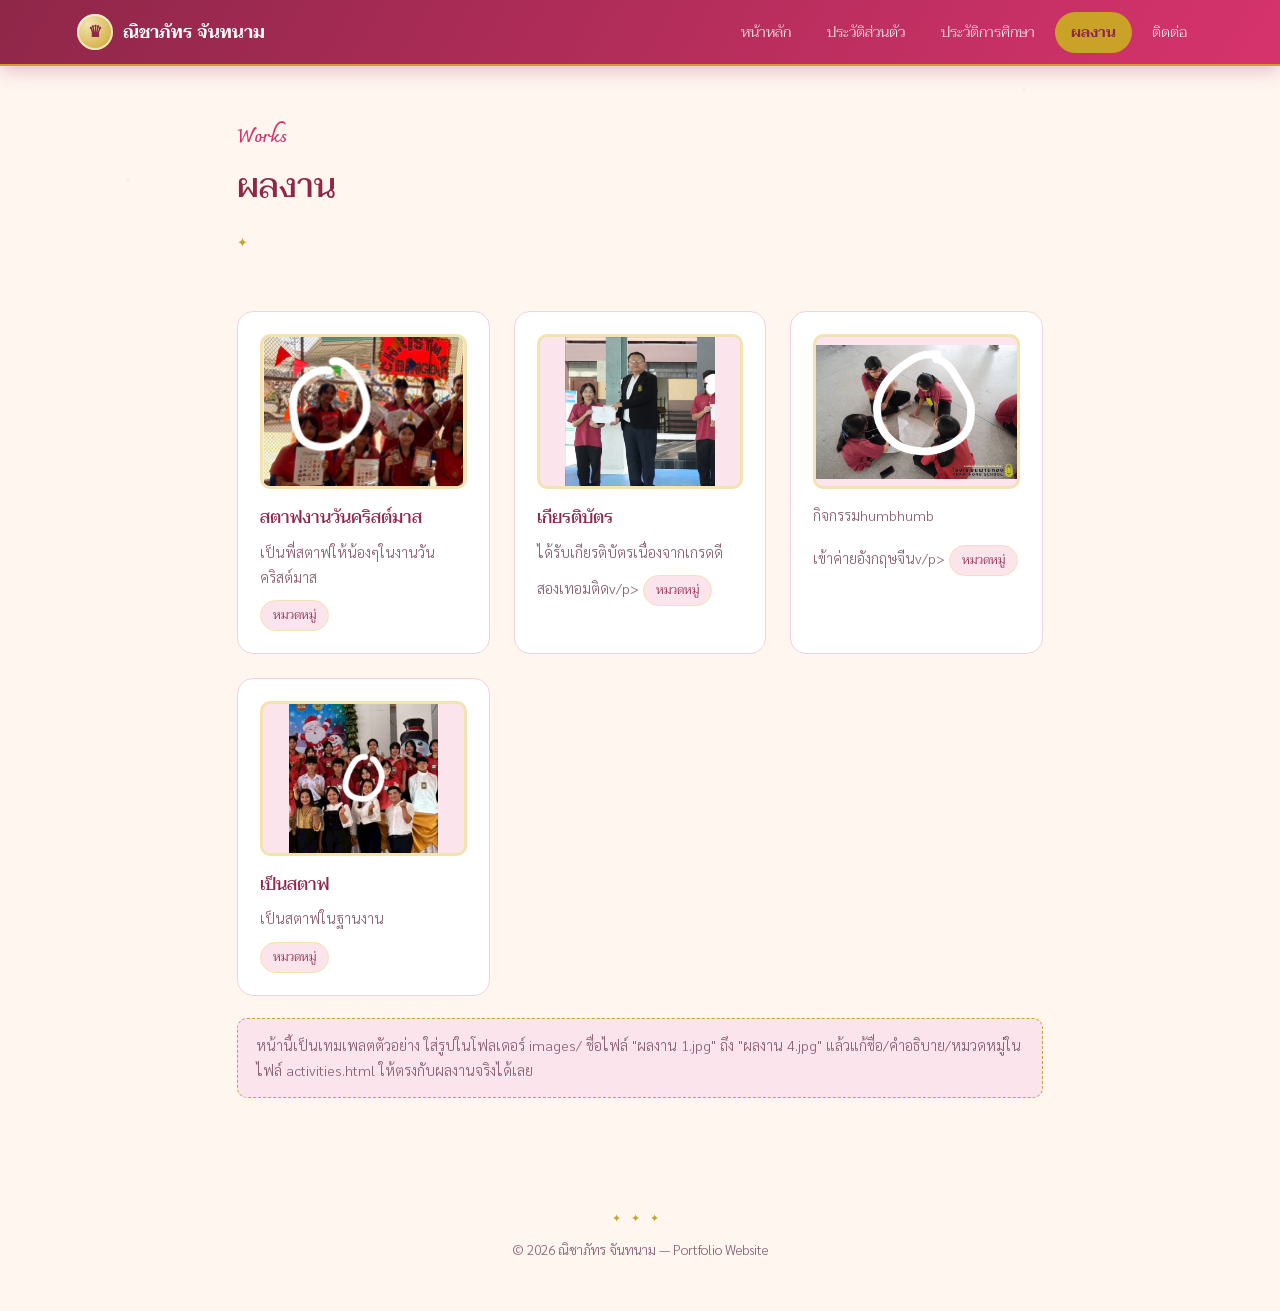
==== commit 63449ac4: "Update activities.html" ====
--- a/activities.html
+++ b/activities.html
@@ -38,8 +38,8 @@
         <img src="images/ผลงาน 1.jpg" alt="ผลงานที่ 1" onerror="this.style.display='none'; this.nextElementSibling.style.display='flex';">
         <span style="display:none; align-items:center; justify-content:center; height:100%;">รูปผลงานที่ 1</span>
       </div>
-      <h3>ชื่อผลงาน (แก้ไขตรงนี้)</h3>
-      <p>คำอธิบายสั้นๆ เกี่ยวกับผลงานหรือกิจกรรมนี้</p>
+      <h3>สตาฟงานวันคริสต์มาส</h3>
+      <p>เป็นพี่สตาฟให้น้องๆในงานวันคริสต์มาส</p>
       <span class="tag">หมวดหมู่</span>
     </div>
 
@@ -49,30 +49,31 @@
         <img src="images/ผลงาน 2.jpg" alt="ผลงานที่ 2" onerror="this.style.display='none'; this.nextElementSibling.style.display='flex';">
         <span style="display:none; align-items:center; justify-content:center; height:100%;">รูปผลงานที่ 2</span>
       </div>
-      <h3>ชื่อผลงาน (แก้ไขตรงนี้)</h3>
-      <p>คำอธิบายสั้นๆ เกี่ยวกับผลงานหรือกิจกรรมนี้</p>
+      <h3>เกียรติบัตร</h3>
+      <p>ได้รับเกียรติบัตรเนื่องจากเกรดดีสองเทอมติดv/p>
       <span class="tag">หมวดหมู่</span>
     </div>
 
     <div class="work-card">
       <div class="thumb">
         <!-- เปลี่ยนเป็น <img src="images/ชื่อไฟล์.jpg" alt="..."> เมื่อมีรูปผลงาน -->
-        <img src="images/ผลงาน 3.jpg" alt="ผลงานที่ 3" onerror="this.style.display='none'; this.nextElementSibling.style.display='flex';">
+        <img src="images/ผลงาน 3.jpg" alt="ผลงานที่ 3" onerror="this.style.display='none'; this.nextเนื่องจากเกรดดีสcenterติvstyle.display='flex';">
         <span style="display:none; align-items:center; justify-content:center; height:100%;">รูปผลงานที่ 3</span>
       </div>
-      <h3>ชื่อผลงาน (แก้ไขตรงนี้)</h3>
-      <p>คำอธิบายสั้นๆ เกี่ยวกับผลงานหรือกิจกรรมนี้</p>
+      <h3></h3>
+      <p>กิจกรรมhumbhumb
+     <p>เข้าค่ายอังกฤษจีนv/p> 
       <span class="tag">หมวดหมู่</span>
     </div>
 
     <div class="work-card">
       <div class="thumb">
         <!-- เปลี่ยนเป็น <img src="images/ชื่อไฟล์.jpg" alt="..."> เมื่อมีรูปผลงาน -->
-        <img src="images/ผลงาน 4.jpg" alt="ผลงานที่ 4" onerror="this.style.display='none'; this.nextElementSibling.style.display='flex';">
+        <img src="images/ผลงาน 4.jpg" alt="ผลงานที่ 4" othumb"this.style.display='none'; this.nextElementSibliheightle.display='flex';">
         <span style="display:none; align-items:center; justify-content:center; height:100%;">รูปผลงานที่ 4</span>
       </div>
-      <h3>ชื่อผลงาน (แก้ไขตรงนี้)</h3>
-      <p>คำอธิบายสั้นๆ เกี่ยวกับผลงานหรือกิจกรรมนี้</p>
+      <h3>เป็นสตาฟ</h3>
+      <p>เป็นสตาฟในฐานงาน</p>
       <span class="tag">หมวดหมู่</span>
     </div>
 
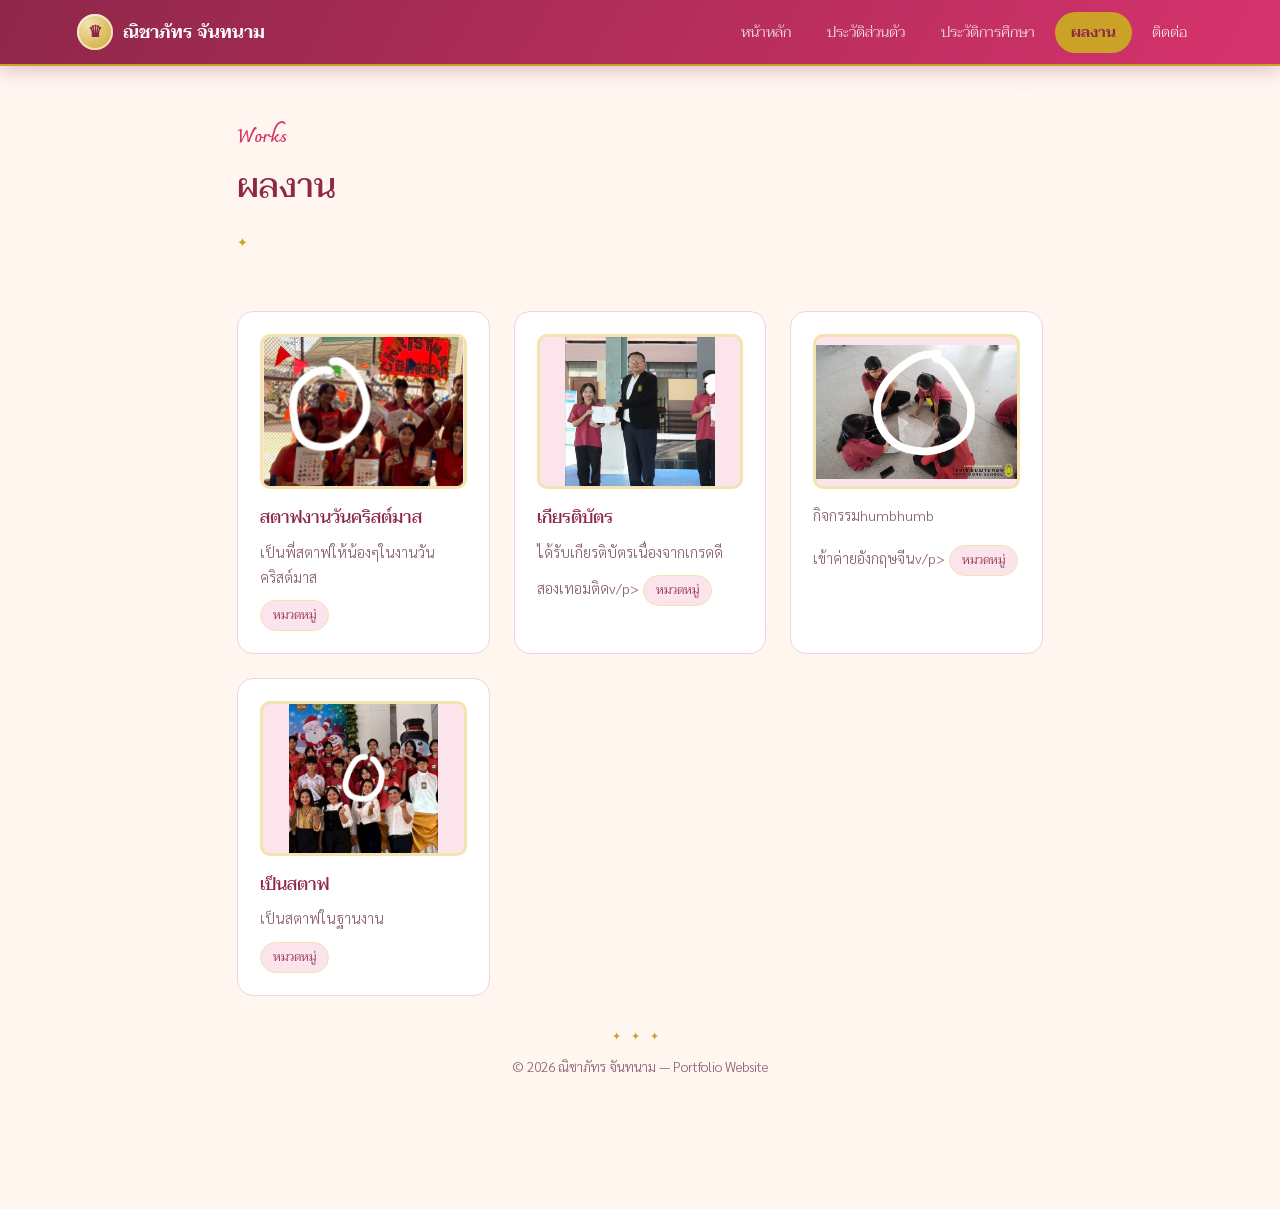
==== commit c016912d: "Update activities.html" ====
--- a/activities.html
+++ b/activities.html
@@ -78,12 +78,6 @@
     </div>
 
   </div>
-
-  <div class="note" style="margin-top:22px;">
-    หน้านี้เป็นเทมเพลตตัวอย่าง ใส่รูปในโฟลเดอร์ images/ ชื่อไฟล์ "ผลงาน 1.jpg" ถึง "ผลงาน 4.jpg" แล้วแก้ชื่อ/คำอธิบาย/หมวดหมู่ในไฟล์ activities.html ให้ตรงกับผลงานจริงได้เลย
-  </div>
-</main>
-
 <footer>&copy; 2026 ณิชาภัทร จันทนาม — Portfolio Website</footer>
 
 <script src="script.js"></script>
